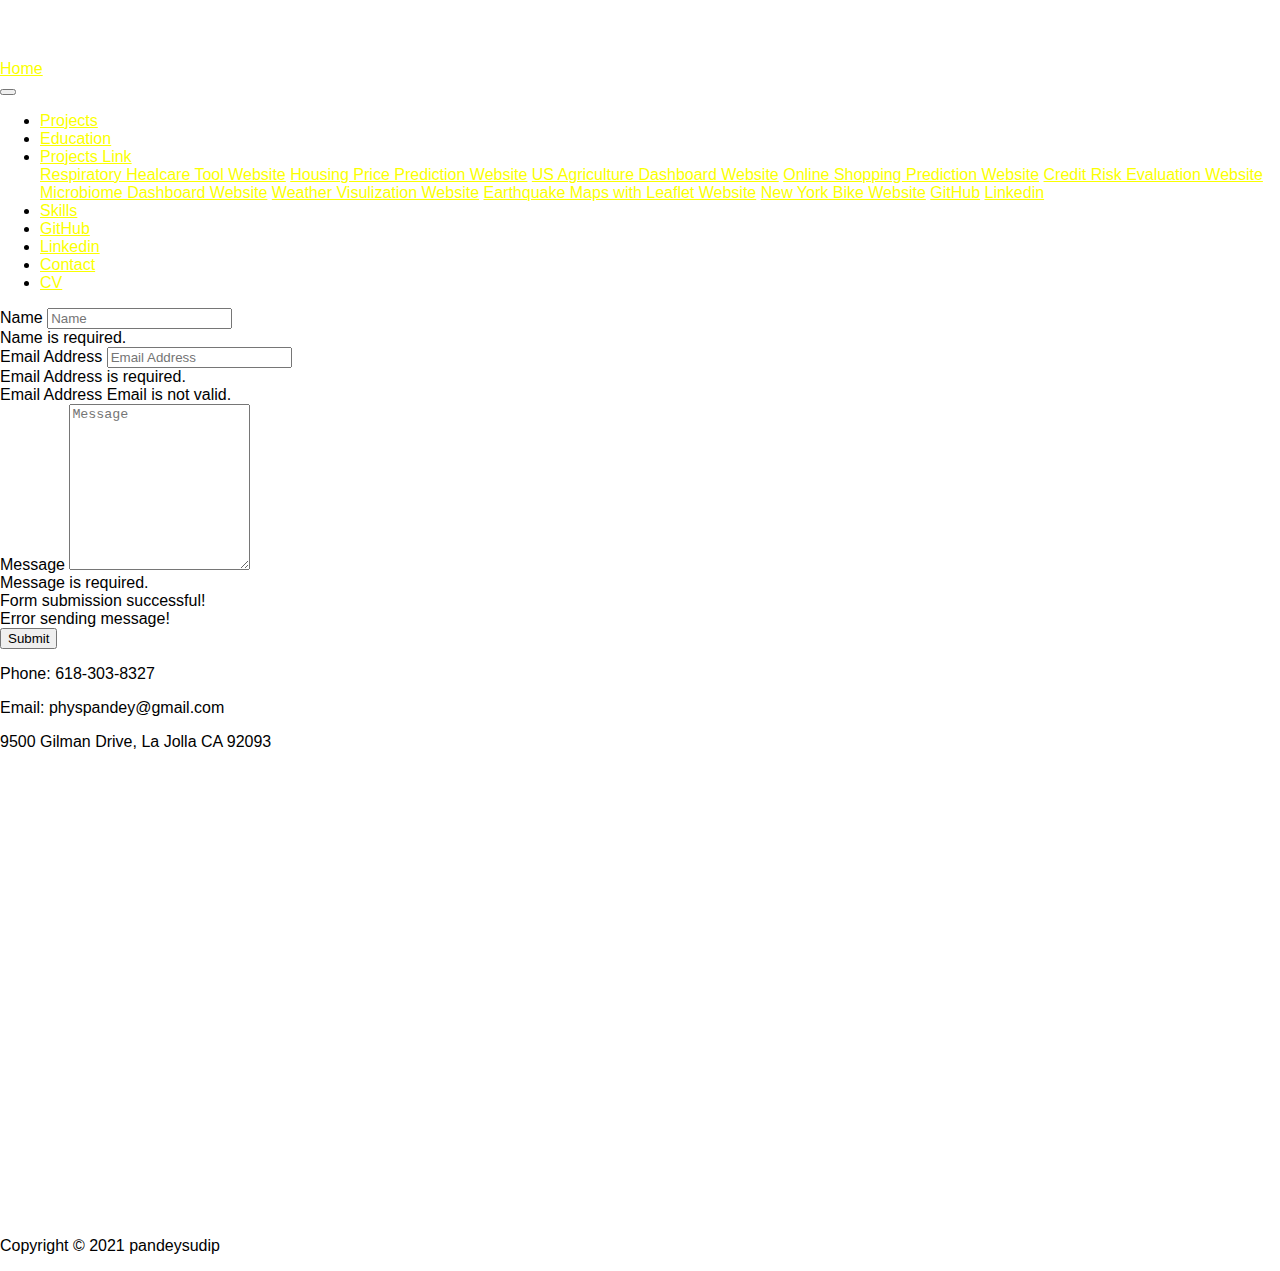
==== contact.html @ 3a7236ba "updating html" ====
<!DOCTYPE html>
<html lang="en">
  <head>
    <meta charset="UTF-8" />
    <meta http-equiv="X-UA-Compatible" content="IE=edge" />
    <meta name="viewport" content="width=device-width, initial-scale=1.0" />
    <title>Sudip's page</title>
    <link href="https://cdn.jsdelivr.net/npm/bootstrap@5.1.3/dist/css/bootstrap.min.css" rel="stylesheet" integrity="sha384-1BmE4kWBq78iYhFldvKuhfTAU6auU8tT94WrHftjDbrCEXSU1oBoqyl2QvZ6jIW3" crossorigin="anonymous">
    <link rel="stylesheet" href="css/main.css" />
  </head>
  <body>
    <!--navbar-->
    <nav class="navbar p-3 navbar-expand-lg bg-black navbar-dark fixed-top">
        <div class="container">
          <li role="presentation" class="active">
              <a href="index.html" class="navbar-brand bg-warning text-black px-5"> Home </a>
          </li>
        </div>
      </div>
        <div class="container">
          <button 
            class="navbar-toggler" 
            type="button" 
            data-bs-toggle="collapse"
            data-bs-target="#navmenu"
          >
          <span class="navbar-toggler-icon"></span>
          </button>
          <div class="collapse navbar-collapse" id="navmenu">
            <ul class="navbar-nav ms-auto" >
              <li class="nav-item">
                <a href="projects.html" class="nav-link lead text-white">Projects</a>
              </li>
              <li role="presentation" class="nav-item">
                <a href="education.html" class="nav-link lead text-white">Education</a>
              </li>
              
              <li  class="nav-item">
                <div class="dropdown show ">
                    <a class="btn btn-secondary bg-black dropdown-toggle lead text-warning p-2" href="" role="button" id="dropdownMenuLink" data-toggle="dropdown" aria-haspopup="true" aria-expanded="false">
                      Projects Link
                    </a>
                    <div class="dropdown-menu" aria-labelledby="dropdownMenuLink">
                      <a role="presentation" class="dropdown-item lead text-warning bg-black" href="https://respiratory-healthcare-tool.herokuapp.com/" target="_blank">Respiratory Healcare Tool Website</a>
                        <a role="presentation" class="dropdown-item lead text-warning bg-black" href="https://us-housing.herokuapp.com/" target="_blank">Housing Price Prediction Website</a>
                        <a role="presentation" class="dropdown-item lead text-warning bg-black" href="https://usa-agriculture.herokuapp.com/" target="_blank">US Agriculture Dashboard Website</a>
                        <a role="presentation" class="dropdown-item lead text-warning bg-black" href="https://online-customers.herokuapp.com/" target="_blank">Online Shopping Prediction Website</a>
                        <a role="presentation" class="dropdown-item lead text-warning bg-black" href="https://pred-credit-risk.herokuapp.com/" target="_blank">Credit Risk Evaluation Website</a>
                        <a role="presentation" class="dropdown-item lead text-warning bg-black" href="https://pandeysudip.github.io/web-visualization/" target="_blank">Microbiome Dashboard Website</a>
                        <a role="presentation" class="dropdown-item lead text-warning bg-black" href="https://pandeysudip.github.io/web-design-challenge/" target="_blank">Weather Visulization Website</a>
                        <a role="presentation" class="dropdown-item lead text-warning bg-black" href="https://pandeysudip.github.io/leaflet-challenge/" target="_blank">Earthquake Maps with Leaflet Website</a>
                        <a role="presentation" class="dropdown-item lead text-warning bg-black" href="https://pandeysudip.github.io/newyork-bike/" target="_blank">New York Bike Website</a>
                        <a role="presentation" class="dropdown-item lead text-warning bg-black" href="https://github.com/pandeysudip" target="_blank">GitHub</a>
                        <a role="presentation" class="dropdown-item lead text-warning bg-black" href="https://www.linkedin.com/in/sudip-pandey-ph-d-2a3ab9114/" target="_blank">Linkedin</a>
                    </div>
                </div>  
            </li>
            <li role="presentation" class="nav-item">
              <a href="skills.html" class="nav-link lead text-white">Skills</a>
            </li>
            <li role="presentation" class="nav-item">
              <a href="https://github.com/pandeysudip" target="_blank" class="nav-link lead text-white">GitHub</a>
            </li>
            <li role="presentation" class="nav-item">
              <a href="https://www.linkedin.com/in/sudip-pandey-ph-d-2a3ab9114/" target="_blank" class="nav-link lead text-white">Linkedin</a>
            </li>
            <li role="presentation" class="nav-item">
              <a href="contact.html" class="nav-link lead text-white">Contact</a>
            </li>
            <li role="presentation" class="nav-item">
              <a href="cv.html"  class="nav-link lead text-white">CV</a>
            </li>
            </ul>
          </div>
        </div>
      </nav>
    <!-- contact -->
    <section id="con" class="bg-dark text-light p-5 text-center text-sm-start">
      <div class="container">
        <div class="d-lg-flex">
          <!-- Wrapper container -->
          <div class="container ">
            <form id="contactForm">
              <div class="mb-3">
                <label class="form-label" for="name">Name</label>
                <input class="form-control" id="name" type="text" placeholder="Name" data-sb-validations="required" />
                <div class="invalid-feedback" data-sb-feedback="name:required">Name is required.</div>
              </div>
              <div class="mb-3">
                <label class="form-label" for="emailAddress">Email Address</label>
                <input class="form-control" id="emailAddress" type="email" placeholder="Email Address" data-sb-validations="required, email" />
                <div class="invalid-feedback" data-sb-feedback="emailAddress:required">Email Address is required.</div>
                <div class="invalid-feedback" data-sb-feedback="emailAddress:email">Email Address Email is not valid.</div>
              </div>

              <!-- Message input -->
              <div class="mb-3">
                <label class="form-label" for="message">Message</label>
                <textarea class="form-control" id="message" type="text" placeholder="Message" style="height: 10rem;" data-sb-validations="required"></textarea>
                <div class="invalid-feedback" data-sb-feedback="message:required">Message is required.</div>
              </div>

              <!-- Form submissions success message -->
              <div class="d-none" id="submitSuccessMessage">
                <div class="text-center mb-3">Form submission successful!</div>
              </div>

              <!-- Form submissions error message -->
              <div class="d-none" id="submitErrorMessage">
                <div class="text-center text-danger mb-3">Error sending message!</div>
              </div>

              <!-- Form submit button -->
              <div class="d-grid">
                <button class="btn btn-primary btn-lg" type="submit">Submit</button>
              </div>

            </form>
            <div class="px-5 py-1">
              <p>Phone: 618-303-8327</p>
              <p>Email: physpandey@gmail.com</p>
              <p>9500 Gilman Drive, La Jolla CA 92093</p>
            </div>
          </div>
            <div class="contact-right py-3">
              <iframe src="https://www.google.com/maps/embed?pb=!1m18!1m12!1m3!1d3350.6845447233245!2d-117.23620754904172!3d32.88006488593726!2m3!1f0!2f0!3f0!3m2!1i1024!2i768!4f13.1!3m3!1m2!1s0x80dc06c4414caf4f%3A0xefb6aafc89913ea7!2sUniversity%20of%20California%20San%20Diego!5e0!3m2!1sen!2sus!4v1622840163489!5m2!1sen!2sus" width="600" height="450" style="border:0;" allowfullscreen="" loading="lazy"></iframe>
            </div>
        </div>
      </div>
    <footer class="text-center bg-black text-white p-3">
      <p>Copyright &copy; 2021 pandeysudip</p>
    </footer>
    <script src="https://cdn.jsdelivr.net/npm/bootstrap@5.1.3/dist/js/bootstrap.bundle.min.js" integrity="sha384-ka7Sk0Gln4gmtz2MlQnikT1wXgYsOg+OMhuP+IlRH9sENBO0LRn5q+8nbTov4+1p" crossorigin="anonymous"></script>
    <script src="https://code.jquery.com/jquery-3.2.1.slim.min.js" integrity="sha384-KJ3o2DKtIkvYIK3UENzmM7KCkRr/rE9/Qpg6aAZGJwFDMVNA/GpGFF93hXpG5KkN" crossorigin="anonymous"></script>
    <script src="https://cdnjs.cloudflare.com/ajax/libs/popper.js/1.12.9/umd/popper.min.js" integrity="sha384-ApNbgh9B+Y1QKtv3Rn7W3mgPxhU9K/ScQsAP7hUibX39j7fakFPskvXusvfa0b4Q" crossorigin="anonymous"></script>
    <script src="https://maxcdn.bootstrapcdn.com/bootstrap/4.0.0/js/bootstrap.min.js" integrity="sha384-JZR6Spejh4U02d8jOt6vLEHfe/JQGiRRSQQxSfFWpi1MquVdAyjUar5+76PVCmYl" crossorigin="anonymous"></script>
  </body>
</html>
---- css/main.css ----
body::before{
  display:block;
  content: "";
  height: 60px;
}
body {

  margin: 0;
  font-family: Arial;
}

/* for id # and for class.*/
/* no need to nested inside but easier to read*/


a {
  color: rgb(251, 255, 0);
}


#back1 {
  background: url('../images/back2.png') no-repeat center center fixed;
  -webkit-background-size: cover;
  -moz-background-size: cover;
  background-size: cover;
  -o-background-size: cover;
}

#image1{
  background: url('../images/back.jpg') no-repeat center center fixed;
  -webkit-background-size: cover;
  -moz-background-size: cover;
  background-size: cover;
  -o-background-size: cover;
}
#photo {
  display: block;
  margin-left: auto;
  margin-right: auto;
  width: 20%;
  height: 50%;



.contact-section {
  margin-top: -1em;
  margin-bottom: -4.5em;
}

.contact-section .container {
  display: -webkit-box;
  display: -ms-flexbox;
  display: flex;
  margin-right: -15em;
}

.contact-section .container .contact-left h2 {
  font-size: 2.5em;
}

.contact-section .container .contact-left label {
  display: block;
  font-size: 2 em;
  font-weight: bold;
  margin-bottom: 0.5em;
}

.contact-section .container .contact-left input, .contact-section .container .contact-left textarea {
  width: 100%;
  padding: 1em;
  margin-bottom: 1em;
  border-radius: 0.3em;
  border: 1px solid gray;
  -webkit-box-sizing: border-box;
          box-sizing: border-box;
}

.contact-section .container .contact-left .send-message {
  background-color: blue;
  color: white;
  font-weight: bold;
  font-size: 1.3em;
  border: none;
  border-radius: 5em;
  display: inline-block;
  padding: 0.8em 3em;
  cursor: pointer;
}

.contact-section .container .contact-left p {
  color: #161511;
  font-size: 1.5em;
  font-weight: bold;
}

.contact-section .container .contact-right {
  margin-left: 3em;
  right: 0;
  top: 1em;
  right: -35em;
}

.contact-section .container .contact-right iframe {
  width: 1000px;
  height: 850px;
}

#footer{
  margin: 0em;
  padding: 1.2em;
  background: #0d0e0d;
  text-align: center;
  color: white;
  font-size: 1.5em;
}
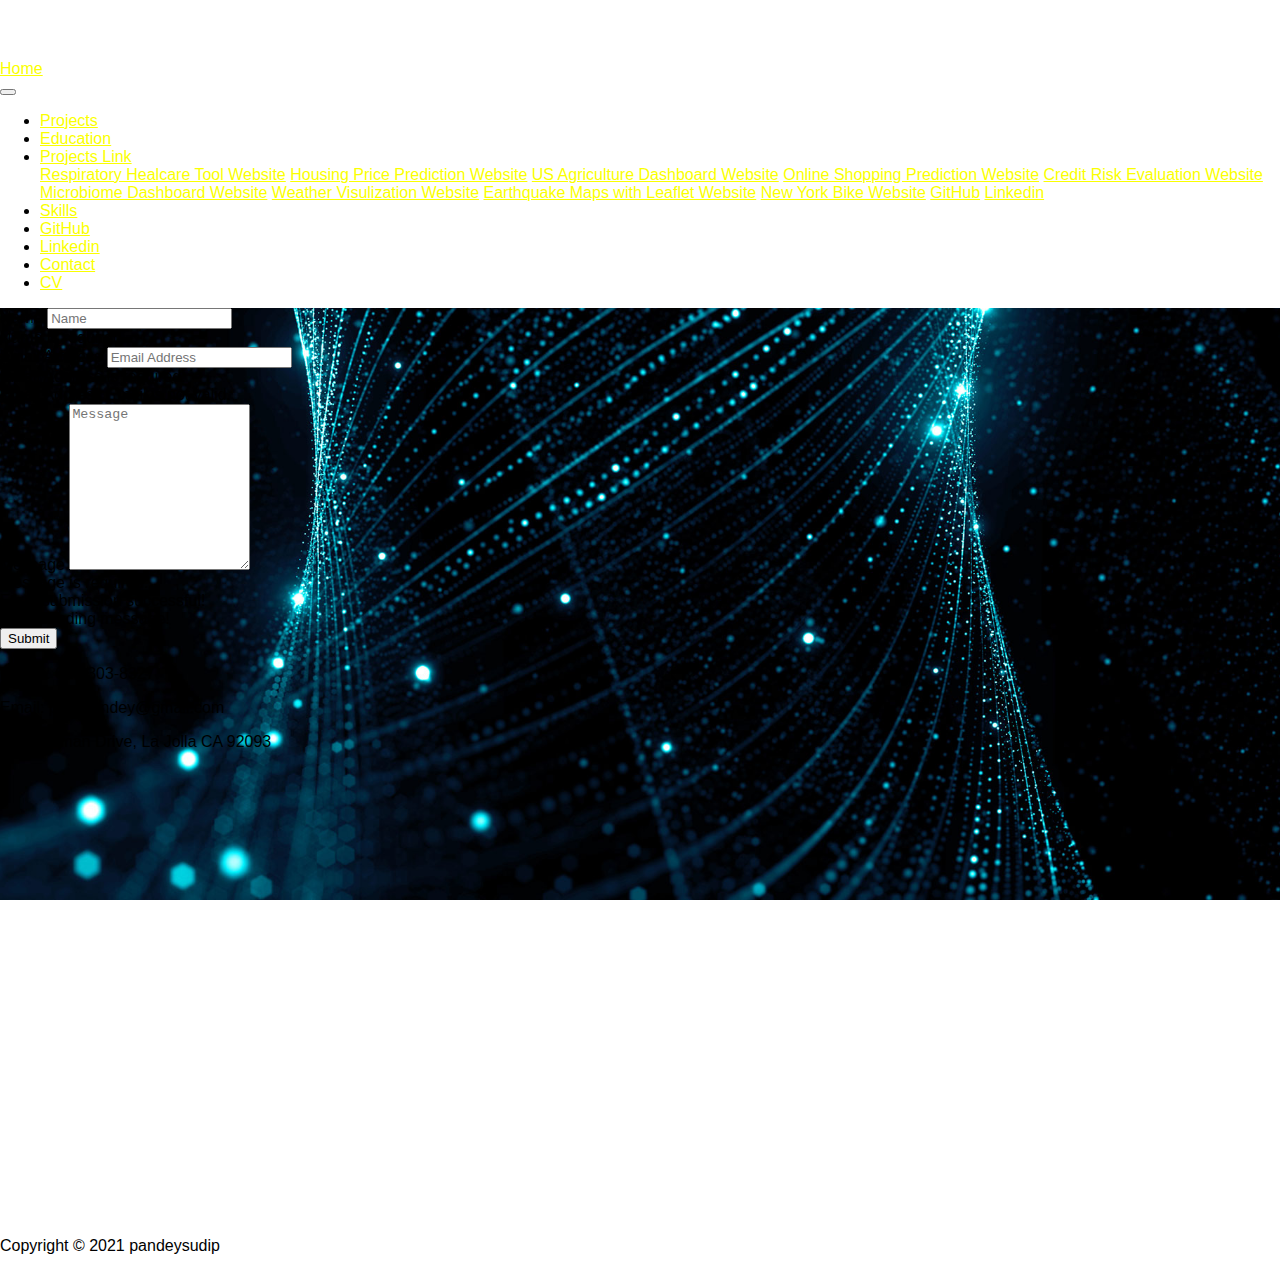
==== commit ce360166: "updating html" ====
--- a/contact.html
+++ b/contact.html
@@ -75,7 +75,7 @@
         </div>
       </nav>
     <!-- contact -->
-    <section id="con" class="bg-dark text-light p-5 text-center text-sm-start">
+    <section id="con" class=" text-light p-5 text-center text-sm-start">
       <div class="container">
         <div class="d-lg-flex">
           <!-- Wrapper container -->
--- a/css/main.css
+++ b/css/main.css
@@ -25,14 +25,44 @@
   background-size: cover;
   -o-background-size: cover;
 }
+#con{
+  background: url('../images/back2.jpg') no-repeat center center fixed;
+  -webkit-background-size: cover;
+  -moz-background-size: cover;
+  background-size: cover;
+  -o-background-size: cover;
+}
 
-#image1{
+#exp{
+  background: url('../images/back2.jpg') no-repeat center center fixed;
+  -webkit-background-size: cover;
+  -moz-background-size: cover;
+  background-size: cover;
+  -o-background-size: cover;
+}
+#edu{
+  background: url('../images/back2.jpg') no-repeat center center fixed;
+  -webkit-background-size: cover;
+  -moz-background-size: cover;
+  background-size: cover;
+  -o-background-size: cover;
+}
+#awr{
+  background: url('../images/back2.jpg') no-repeat center center fixed;
+  -webkit-background-size: cover;
+  -moz-background-size: cover;
+  background-size: cover;
+  -o-background-size: cover;
+}
+#skl{
   background: url('../images/back.jpg') no-repeat center center fixed;
   -webkit-background-size: cover;
   -moz-background-size: cover;
   background-size: cover;
   -o-background-size: cover;
 }
+
+
 #photo {
   display: block;
   margin-left: auto;
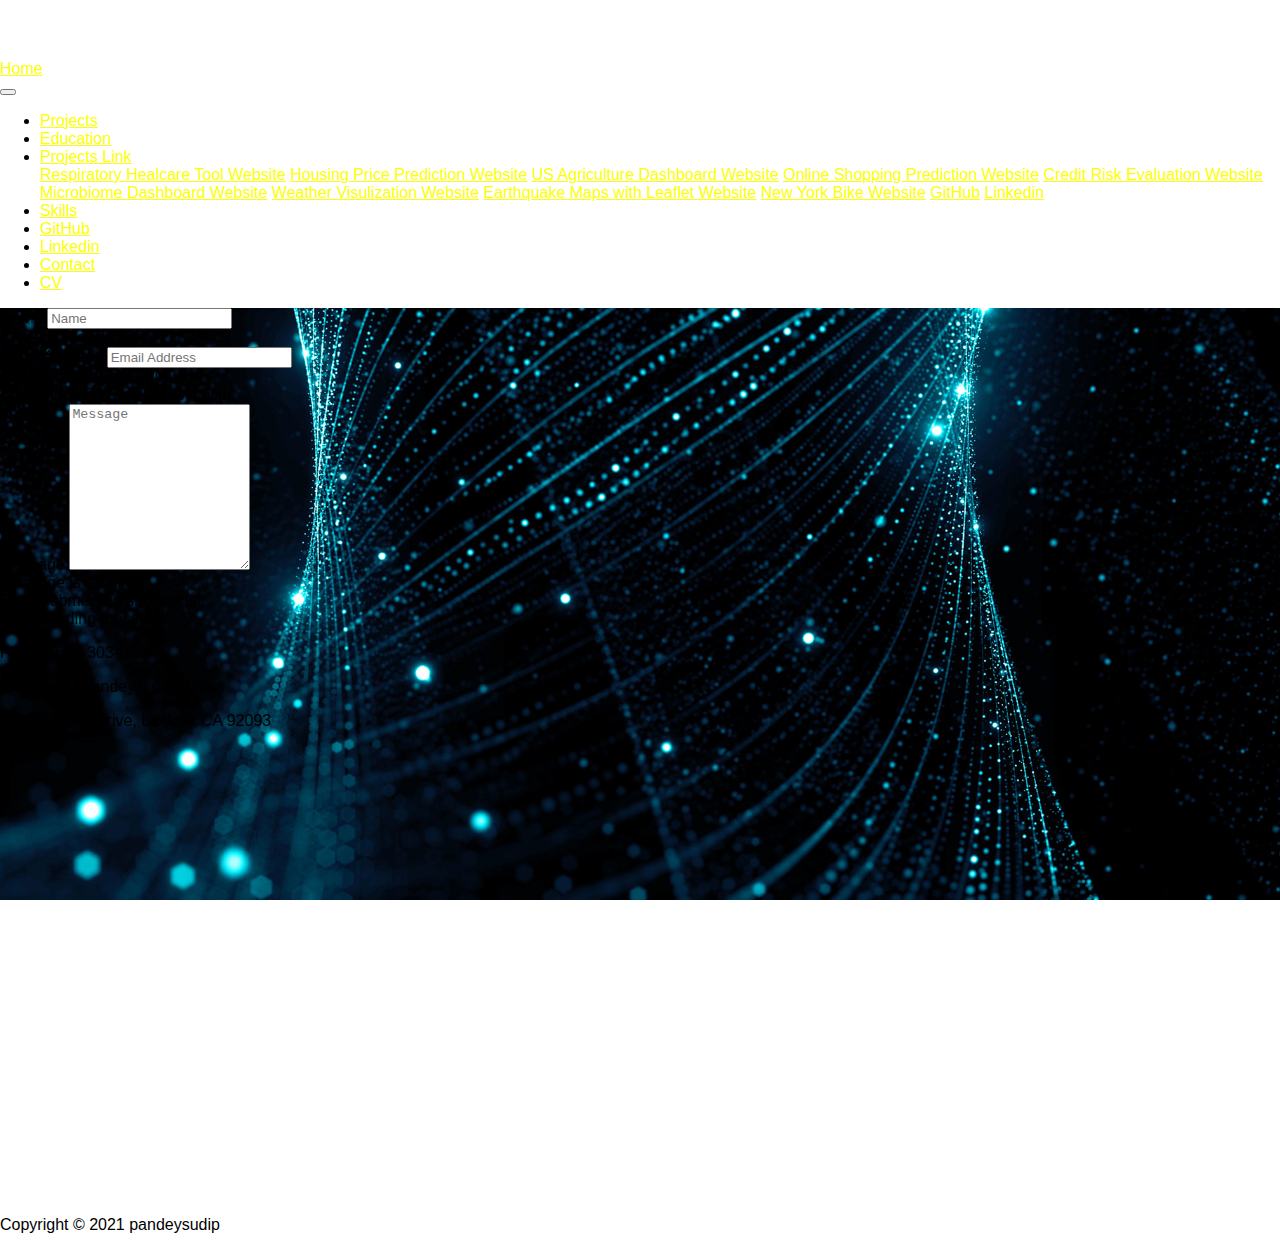
==== commit 3272efa7: "updating" ====
--- a/contact.html
+++ b/contact.html
@@ -111,9 +111,7 @@
               </div>
 
               <!-- Form submit button -->
-              <div class="d-grid">
-                <button class="btn btn-primary btn-lg" type="submit">Submit</button>
-              </div>
+  
 
             </form>
             <div class="px-5 py-1">
--- a/css/main.css
+++ b/css/main.css
@@ -32,7 +32,13 @@
   background-size: cover;
   -o-background-size: cover;
 }
-
+#con2{
+  background: url('../images/back2.jpg') no-repeat center center fixed;
+  -webkit-background-size: cover;
+  -moz-background-size: cover;
+  background-size: cover;
+  -o-background-size: cover;
+}
 #exp{
   background: url('../images/back2.jpg') no-repeat center center fixed;
   -webkit-background-size: cover;
@@ -61,16 +67,28 @@
   background-size: cover;
   -o-background-size: cover;
 }
-
+#image{
+  background: url('../images/back2.jpg') no-repeat center center fixed;
+  -webkit-background-size: cover;
+  -moz-background-size: cover;
+  background-size: cover;
+  -o-background-size: cover;
+}
 
 #photo {
   display: block;
   margin-left: auto;
   margin-right: auto;
-  width: 20%;
-  height: 50%;
-
-
+  width: 16%;
+  height: 30%;
+}
+#photo1 {
+    display: block;
+    margin-left: auto;
+    margin-right: auto;
+    width: 18%;
+    height: 20%;
+}
 
 .contact-section {
   margin-top: -1em;
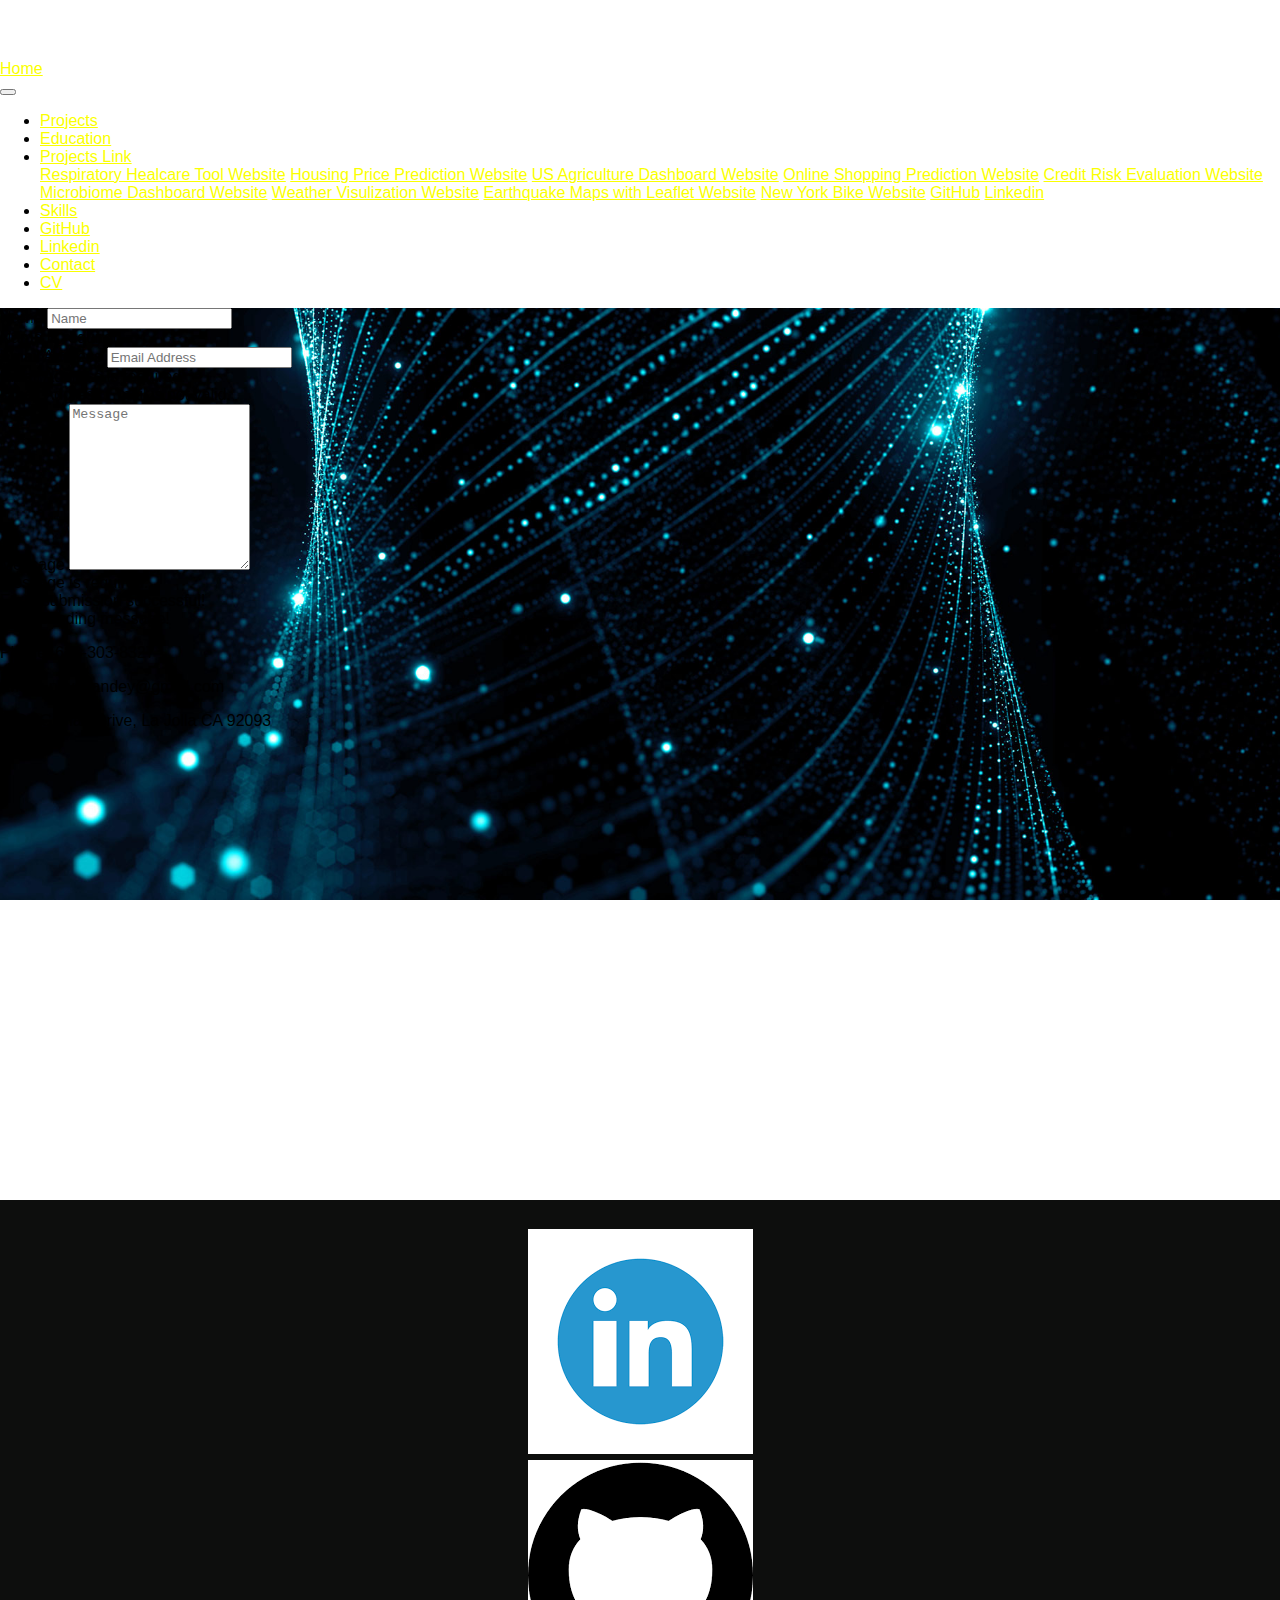
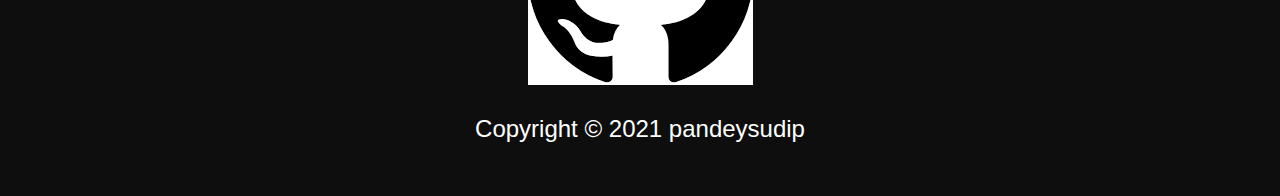
==== commit 28b4615f: "updating" ====
--- a/contact.html
+++ b/contact.html
@@ -125,9 +125,26 @@
             </div>
         </div>
       </div>
-    <footer class="text-center bg-black text-white p-3">
-      <p>Copyright &copy; 2021 pandeysudip</p>
-    </footer>
+      <footer class="text-center bg-black text-white p-3" id="footer">
+        <div class="row d-flex justify-content-center" id="g1">
+          <div class="col-md-2 ">
+            <div class="">
+              <a href="https://www.linkedin.com/in/sudip-pandey-ph-d-2a3ab9114/"target="_blank" class="linkedin1">
+                <img class="img-fluid rounded-circle mx-6"src="images/linkedin.png" alt="linkedin-logo" />
+              </a>
+            </div>
+          </div>
+    
+          <div class="col-md-2 ">
+            <div class="" >
+              <a href="https://github.com/pandeysudip"target="_blank" class="linkedin1">
+                <img class="img-fluid rounded-circle  "src="images/github.png" alt="linkedin-logo" />
+              </a>
+          </div>
+        </div>
+    
+          <p class="mt-3">Copyright &copy; 2021 pandeysudip</p>
+      </footer>
     <script src="https://cdn.jsdelivr.net/npm/bootstrap@5.1.3/dist/js/bootstrap.bundle.min.js" integrity="sha384-ka7Sk0Gln4gmtz2MlQnikT1wXgYsOg+OMhuP+IlRH9sENBO0LRn5q+8nbTov4+1p" crossorigin="anonymous"></script>
     <script src="https://code.jquery.com/jquery-3.2.1.slim.min.js" integrity="sha384-KJ3o2DKtIkvYIK3UENzmM7KCkRr/rE9/Qpg6aAZGJwFDMVNA/GpGFF93hXpG5KkN" crossorigin="anonymous"></script>
     <script src="https://cdnjs.cloudflare.com/ajax/libs/popper.js/1.12.9/umd/popper.min.js" integrity="sha384-ApNbgh9B+Y1QKtv3Rn7W3mgPxhU9K/ScQsAP7hUibX39j7fakFPskvXusvfa0b4Q" crossorigin="anonymous"></script>
--- a/css/main.css
+++ b/css/main.css
@@ -89,7 +89,55 @@
     width: 18%;
     height: 20%;
 }
-
+#i1 {
+  display: block;
+  margin-left: auto;
+  margin-right: auto;
+  width: 70%;
+  height: 70%;
+}
+#i2 {
+  display: block;
+  margin-left: auto;
+  margin-right: auto;
+  width: 70%;
+  height: 70%;
+}
+#i3 {
+  display: block;
+  margin-left: auto;
+  margin-right: auto;
+  width: 70%;
+  height: 70%;
+}
+#i4 {
+  display: block;
+  margin-left: auto;
+  margin-right: auto;
+  width: 70%;
+  height: 70%;
+}
+#i5 {
+  display: block;
+  margin-left: auto;
+  margin-right: auto;
+  width: 70%;
+  height: 70%;
+}
+#g1 {
+  display: block;
+  margin-left: auto;
+  margin-right: auto;
+  width: 30%;
+  height: 30%;
+}
+#g2 {
+  display: block;
+  margin-left: auto;
+  margin-right: auto;
+  width: 10%;
+  height: 10%;
+}
 .contact-section {
   margin-top: -1em;
   margin-bottom: -4.5em;
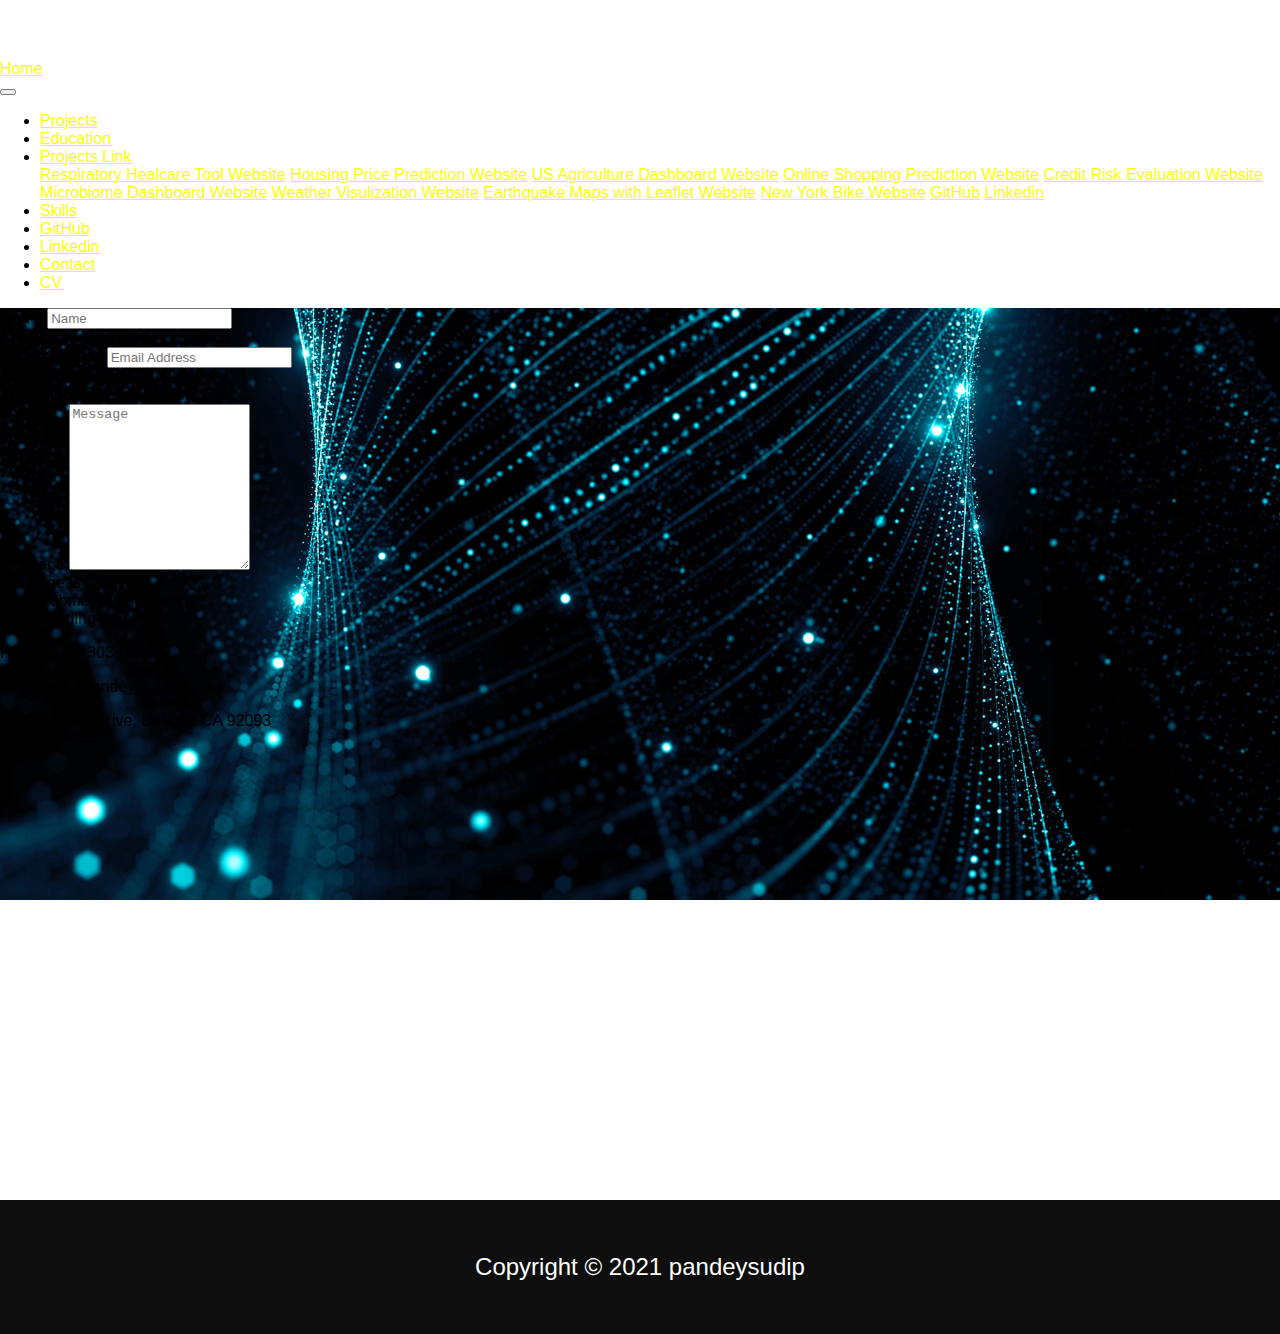
==== commit 1a22faee: "updating" ====
--- a/contact.html
+++ b/contact.html
@@ -126,22 +126,7 @@
         </div>
       </div>
       <footer class="text-center bg-black text-white p-3" id="footer">
-        <div class="row d-flex justify-content-center" id="g1">
-          <div class="col-md-2 ">
-            <div class="">
-              <a href="https://www.linkedin.com/in/sudip-pandey-ph-d-2a3ab9114/"target="_blank" class="linkedin1">
-                <img class="img-fluid rounded-circle mx-6"src="images/linkedin.png" alt="linkedin-logo" />
-              </a>
-            </div>
-          </div>
-    
-          <div class="col-md-2 ">
-            <div class="" >
-              <a href="https://github.com/pandeysudip"target="_blank" class="linkedin1">
-                <img class="img-fluid rounded-circle  "src="images/github.png" alt="linkedin-logo" />
-              </a>
-          </div>
-        </div>
+
     
           <p class="mt-3">Copyright &copy; 2021 pandeysudip</p>
       </footer>
--- a/css/main.css
+++ b/css/main.css
@@ -128,8 +128,8 @@
   display: block;
   margin-left: auto;
   margin-right: auto;
-  width: 30%;
-  height: 30%;
+  width: 10%;
+  height: 10%;
 }
 #g2 {
   display: block;
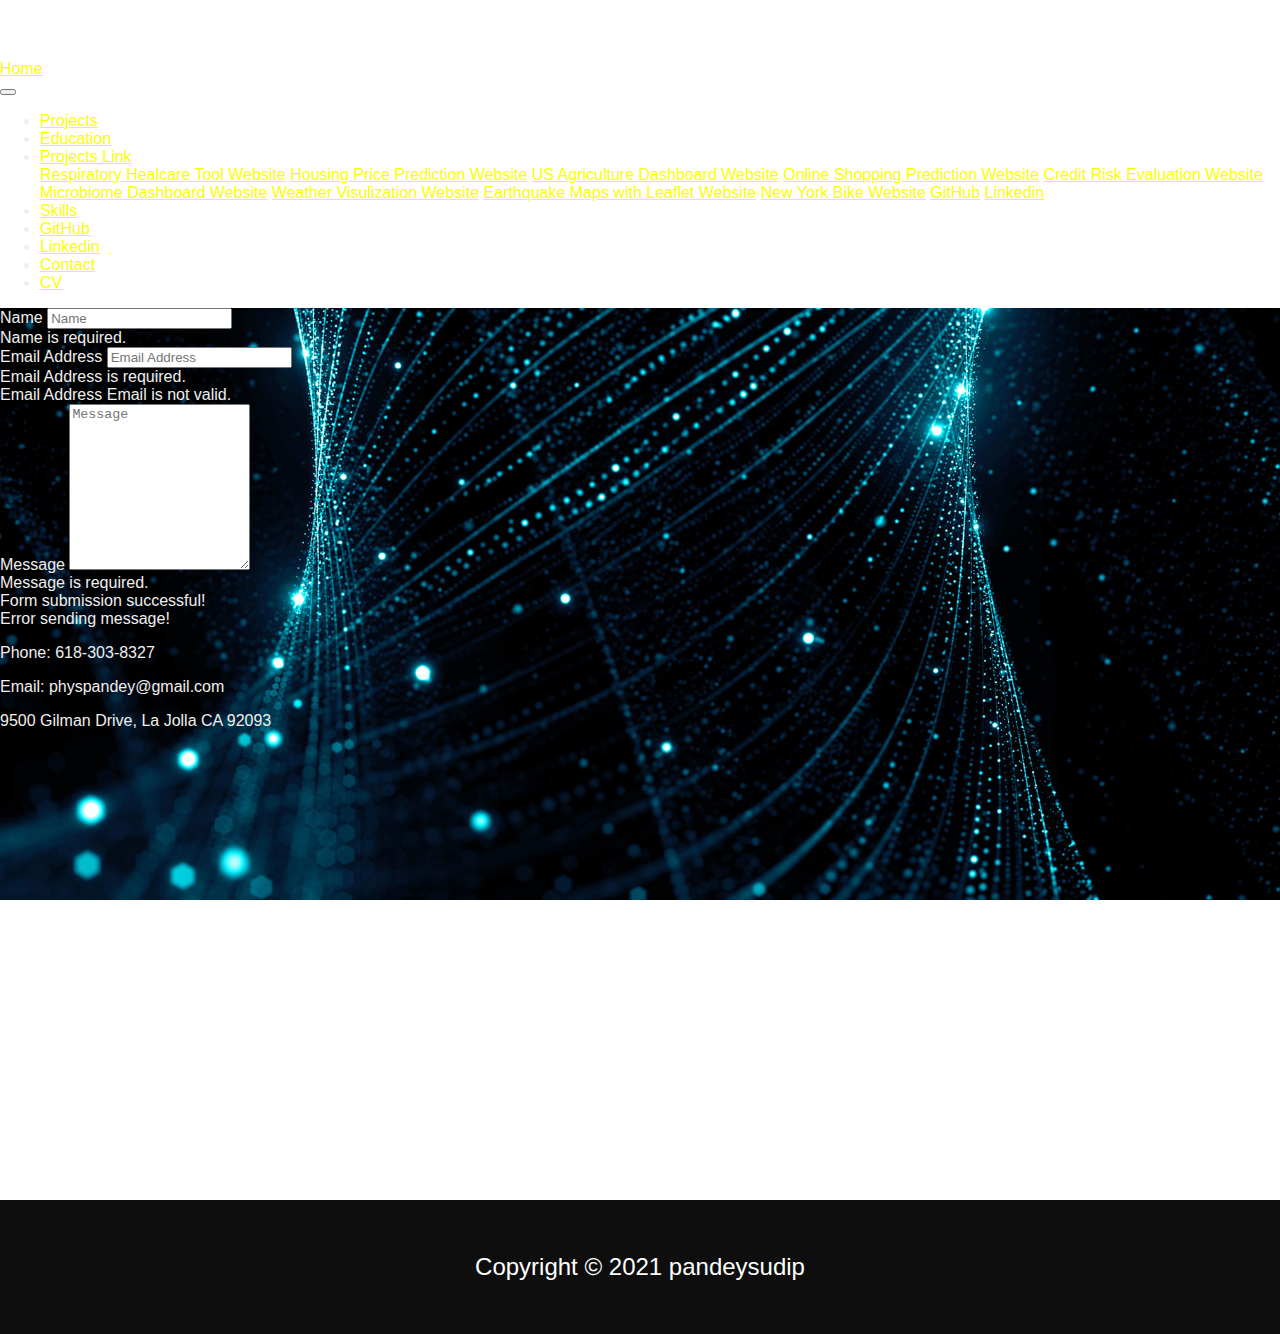
==== commit 6410bbfe: "updating" ====
--- a/contact.html
+++ b/contact.html
@@ -13,7 +13,7 @@
     <nav class="navbar p-3 navbar-expand-lg bg-black navbar-dark fixed-top">
         <div class="container">
           <li role="presentation" class="active">
-              <a href="index.html" class="navbar-brand bg-warning text-black px-5"> Home </a>
+              <a href="index.html" class="navbar-brand border text-white px-4"> Home </a>
           </li>
         </div>
       </div>
--- a/css/main.css
+++ b/css/main.css
@@ -39,14 +39,14 @@
   background-size: cover;
   -o-background-size: cover;
 }
-#exp{
-  background: url('../images/back2.jpg') no-repeat center center fixed;
-  -webkit-background-size: cover;
-  -moz-background-size: cover;
-  background-size: cover;
-  -o-background-size: cover;
-}
-#edu{
+#ex{
+  background: url('../images/back2.jpg') no-repeat center center fixed;
+  -webkit-background-size: cover;
+  -moz-background-size: cover;
+  background-size: cover;
+  -o-background-size: cover;
+}
+#ed{
   background: url('../images/back2.jpg') no-repeat center center fixed;
   -webkit-background-size: cover;
   -moz-background-size: cover;
@@ -93,29 +93,29 @@
   display: block;
   margin-left: auto;
   margin-right: auto;
-  width: 70%;
-  height: 70%;
+  width: 65%;
+  height: 65%;
 }
 #i2 {
   display: block;
   margin-left: auto;
   margin-right: auto;
-  width: 70%;
-  height: 70%;
+  width: 65%;
+  height: 65%;
 }
 #i3 {
   display: block;
   margin-left: auto;
   margin-right: auto;
-  width: 70%;
-  height: 70%;
+  width: 65%;
+  height: 65%;
 }
 #i4 {
   display: block;
   margin-left: auto;
   margin-right: auto;
-  width: 70%;
-  height: 70%;
+  width: 65%;
+  height: 65%;
 }
 #i5 {
   display: block;
@@ -209,3 +209,9 @@
   color: white;
   font-size: 1.5em;
 }
+html {
+  width: 100%;
+  height: 100%;
+  min-height: 100%;
+  color: #efefef;
+}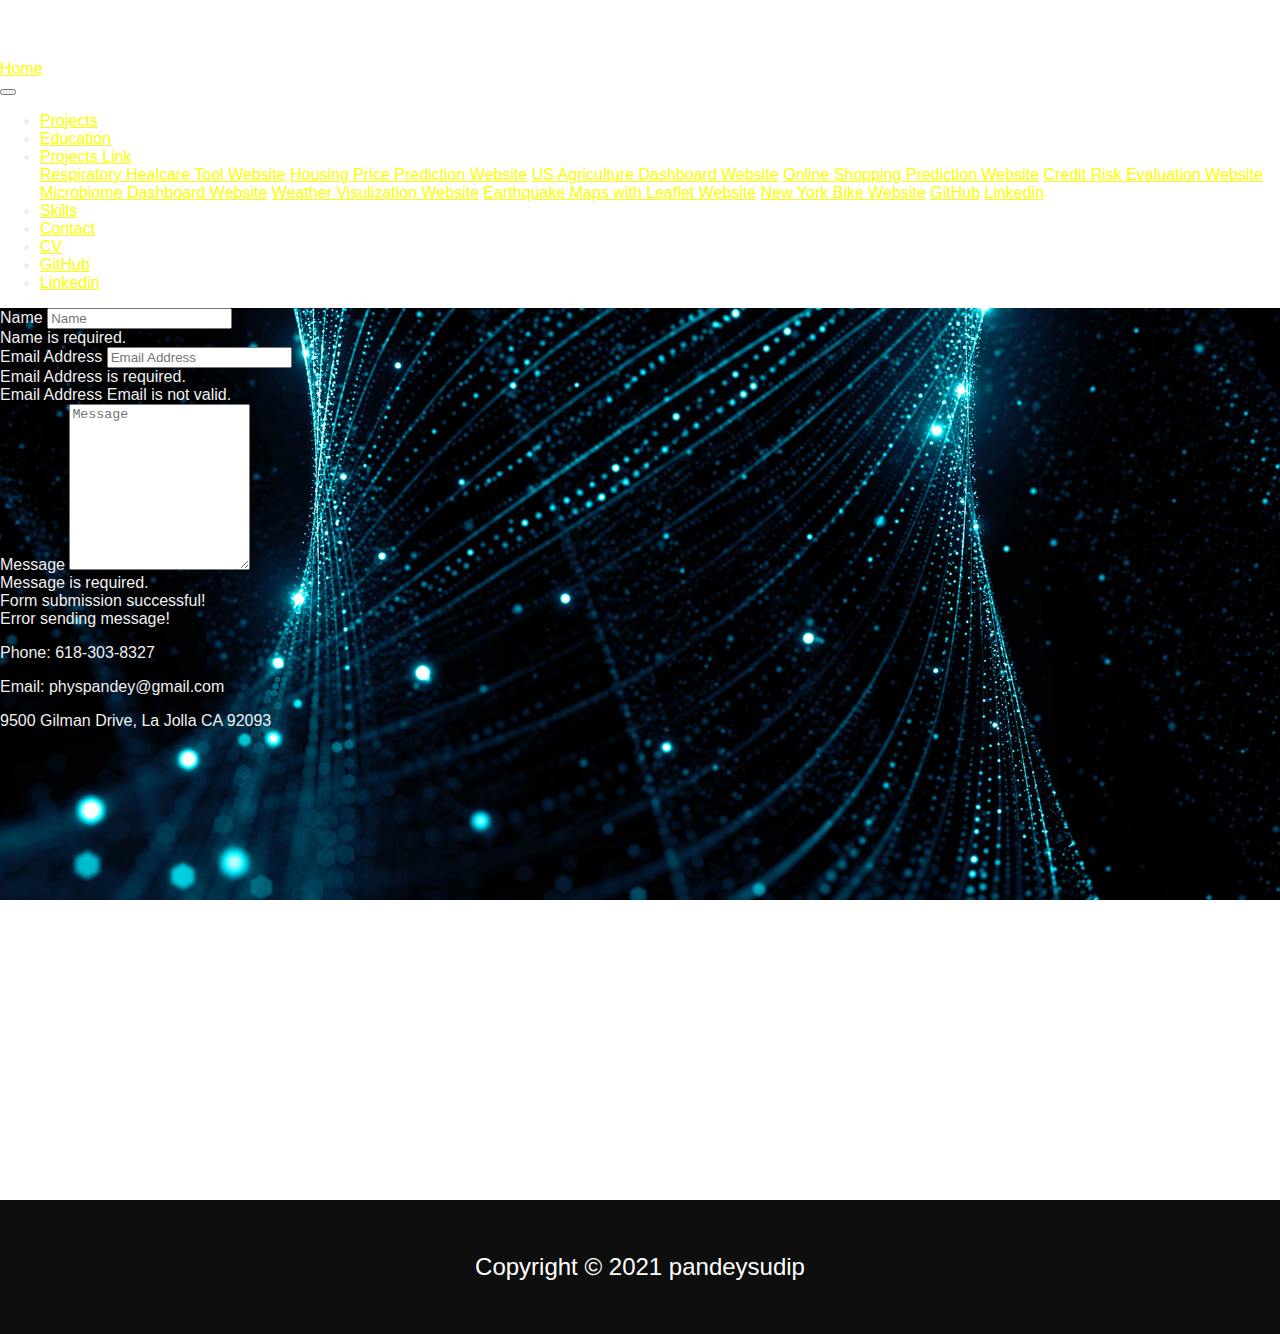
==== commit 8c88727c: "updating" ====
--- a/contact.html
+++ b/contact.html
@@ -59,16 +59,17 @@
               <a href="skills.html" class="nav-link lead text-white">Skills</a>
             </li>
             <li role="presentation" class="nav-item">
-              <a href="https://github.com/pandeysudip" target="_blank" class="nav-link lead text-white">GitHub</a>
-            </li>
-            <li role="presentation" class="nav-item">
-              <a href="https://www.linkedin.com/in/sudip-pandey-ph-d-2a3ab9114/" target="_blank" class="nav-link lead text-white">Linkedin</a>
-            </li>
-            <li role="presentation" class="nav-item">
               <a href="contact.html" class="nav-link lead text-white">Contact</a>
             </li>
             <li role="presentation" class="nav-item">
               <a href="cv.html"  class="nav-link lead text-white">CV</a>
+            </li>
+            <li role="presentation" class="nav-item mt-2 px-2 lead">
+              
+              <a class="border text-primary" href="https://github.com/pandeysudip" target="_blank" class="nav-link lead text-white"> GitHub </a>
+            </li>
+            <li role="presentation" class="nav-item mt-2 lead">
+              <a class="border text-primary" href="https://www.linkedin.com/in/sudip-pandey-ph-d-2a3ab9114/" target="_blank" class="nav-link lead text-white"> Linkedin </a>
             </li>
             </ul>
           </div>
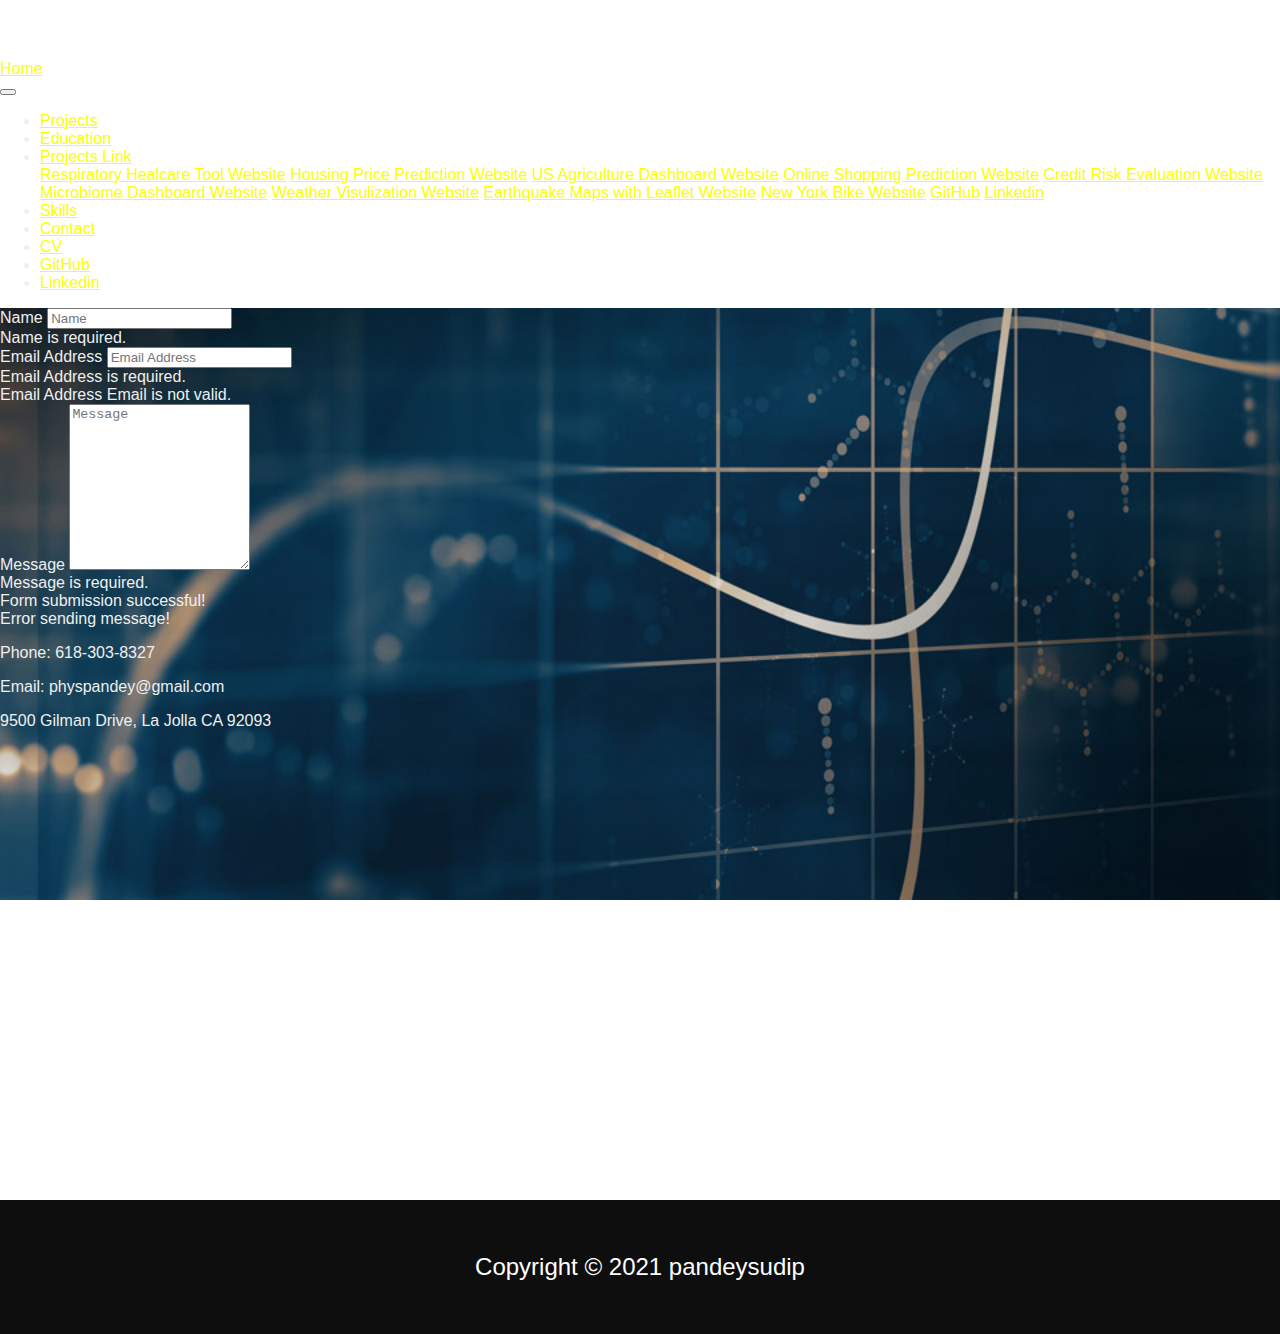
==== commit 4f617349: "updating" ====
--- a/contact.html
+++ b/contact.html
@@ -34,7 +34,7 @@
               <li role="presentation" class="nav-item">
                 <a href="education.html" class="nav-link lead text-white">Education</a>
               </li>
-              
+
               <li  class="nav-item">
                 <div class="dropdown show ">
                     <a class="btn btn-secondary bg-black dropdown-toggle lead text-warning p-2" href="" role="button" id="dropdownMenuLink" data-toggle="dropdown" aria-haspopup="true" aria-expanded="false">
--- a/css/main.css
+++ b/css/main.css
@@ -26,7 +26,7 @@
   -o-background-size: cover;
 }
 #con{
-  background: url('../images/back2.jpg') no-repeat center center fixed;
+  background: url('../images/back3.jpg') no-repeat center center fixed;
   -webkit-background-size: cover;
   -moz-background-size: cover;
   background-size: cover;
